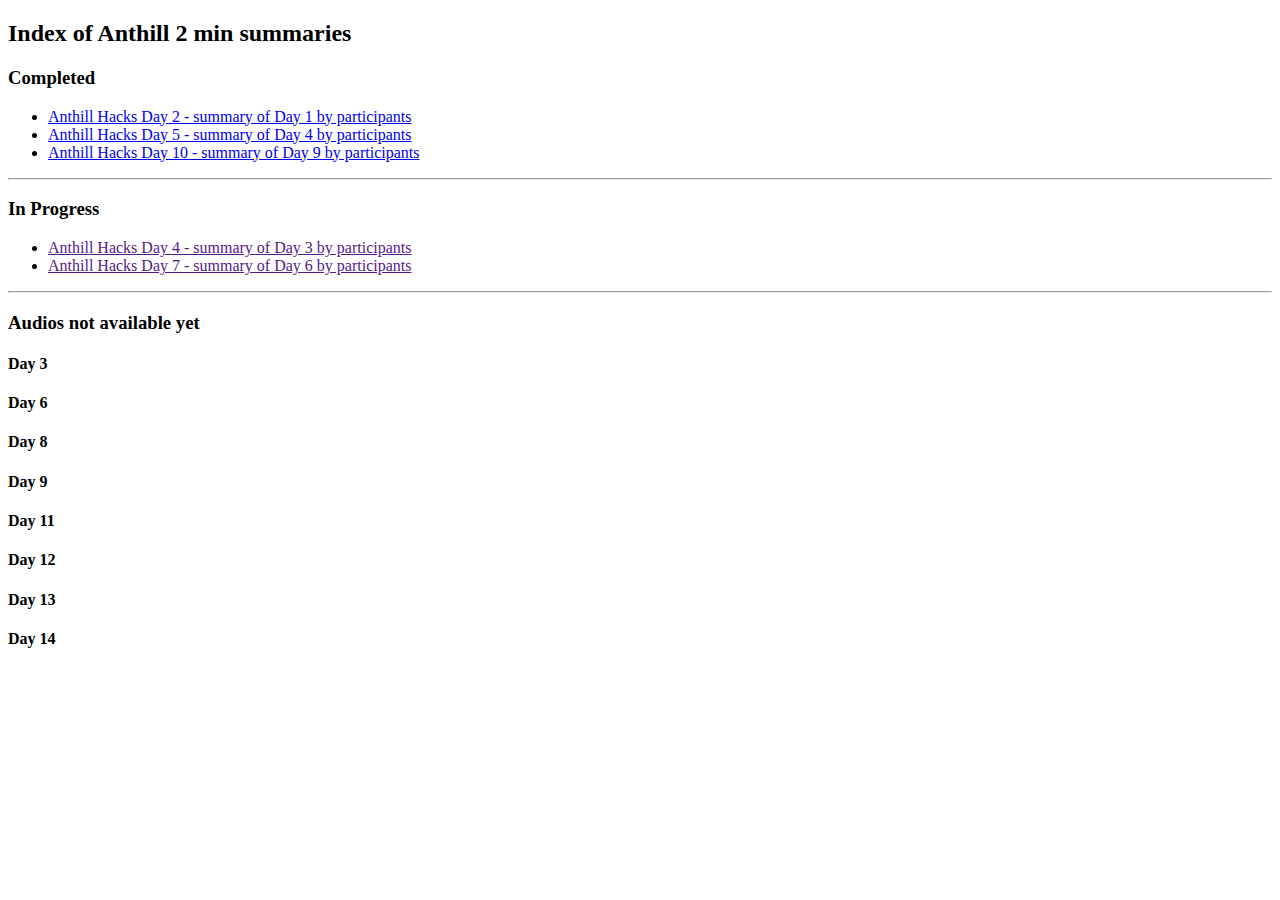
==== examples/index.html @ 8d051b90 "update links to stories" ====
<!DOCTYPE html>
<html lang="en">
  <head>
    <meta charset="utf-8">
    <title>Maaya Stories</title>
   
  </head>
  <body>
  <h2> Index of Anthill 2 min summaries </h2>
  <h3> Completed </h3>
    <ul>
    <li><a href="//janastu.github.io/maaya/examples/anthill-day-2">Anthill Hacks Day 2 - summary of Day 1 by participants</a></li>
    <li><a href="//janastu.github.io/maaya/examples/anthill-day-5">Anthill Hacks Day 5 - summary of Day 4 by participants</a></li>
    <li><a href="//janastu.github.io/maaya/examples/anthill-day-10">Anthill Hacks Day 10 - summary of Day 9 by participants </a></li>
    </ul>
    <hr>
   <h3> In Progress </h3>
   <ul>
    <li><a href="">Anthill Hacks Day 4 - summary of Day 3 by participants</a></li>
    <li><a href="">Anthill Hacks Day 7 - summary of Day 6 by participants</a></li>
   </ul>
   <hr>
   <h3> Audios not available yet </h3>
   <h4>Day 3</h4>
   <h4>Day 6</h4>
   <h4>Day 8</h4>
   <h4>Day 9</h4>
   <h4>Day 11</h4>
   <h4>Day 12</h4>
   <h4>Day 13</h4>
   <h4>Day 14</h4>
  </body>
</html>
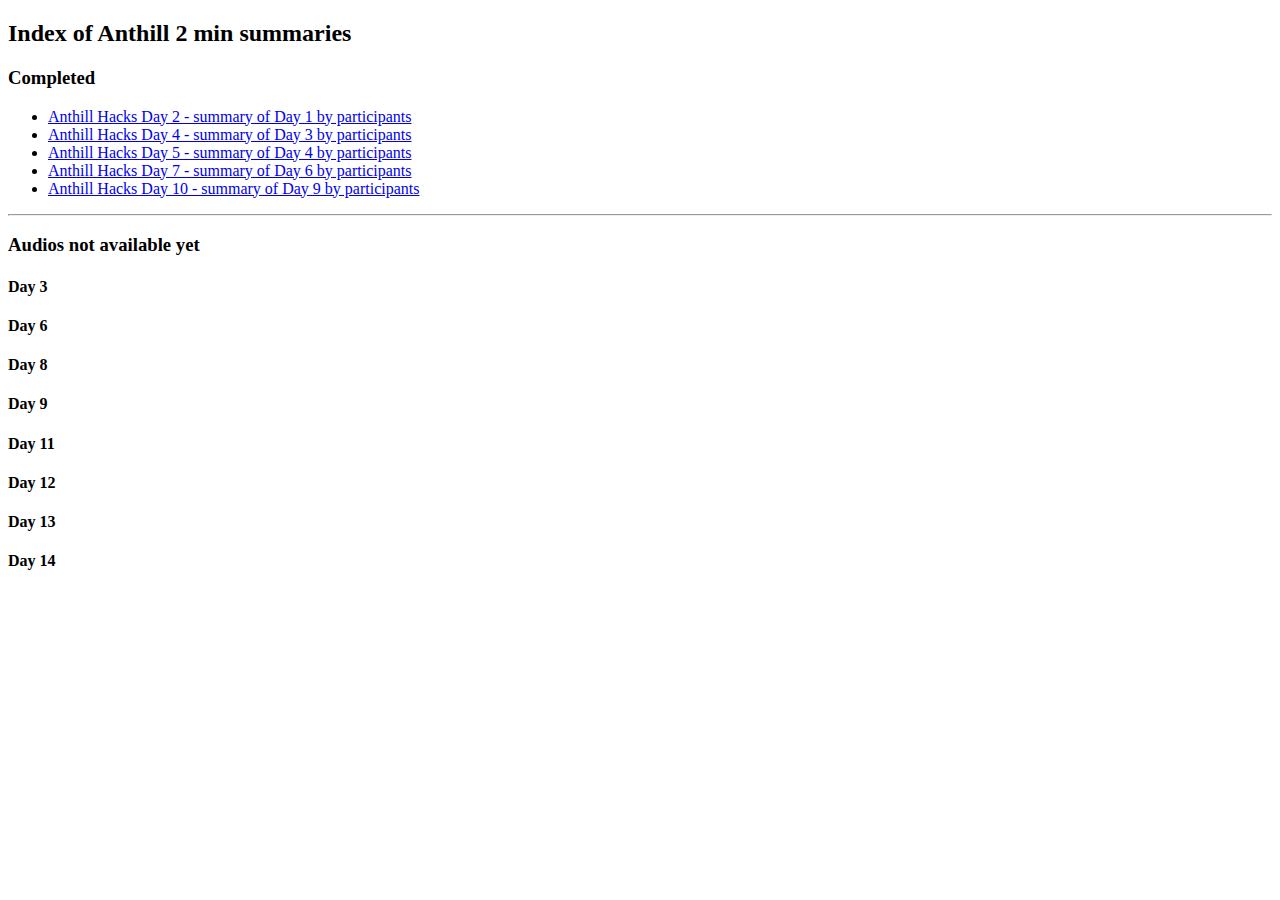
==== commit 76859034: "updated in index" ====
--- a/examples/index.html
+++ b/examples/index.html
@@ -2,24 +2,23 @@
 <html lang="en">
   <head>
     <meta charset="utf-8">
-    <title>Maaya Stories</title>
+    <title>Anthill - Maaya Stories</title>
    
   </head>
+
   <body>
   <h2> Index of Anthill 2 min summaries </h2>
   <h3> Completed </h3>
     <ul>
-    <li><a href="//janastu.github.io/maaya/examples/anthill-day-2">Anthill Hacks Day 2 - summary of Day 1 by participants</a></li>
-    <li><a href="//janastu.github.io/maaya/examples/anthill-day-5">Anthill Hacks Day 5 - summary of Day 4 by participants</a></li>
-    <li><a href="//janastu.github.io/maaya/examples/anthill-day-10">Anthill Hacks Day 10 - summary of Day 9 by participants </a></li>
+      <li><a href="//janastu.github.io/maaya/examples/anthill-day-2">Anthill Hacks Day 2 - summary of Day 1 by participants</a></li>
+      <li><a href="//janastu.github.io/maaya/examples/anthill-day-4">Anthill Hacks Day 4 - summary of Day 3 by participants </a></li>
+      <li><a href="//janastu.github.io/maaya/examples/anthill-day-5">Anthill Hacks Day 5 - summary of Day 4 by participants</a></li>
+      <li><a href="//janastu.github.io/maaya/examples/anthill-day-7">Anthill Hacks Day 7 - summary of Day 6 by participants</a></li>
+      <li><a href="//janastu.github.io/maaya/examples/anthill-day-10">Anthill Hacks Day 10 - summary of Day 9 by participants </a></li>
     </ul>
+
     <hr>
-   <h3> In Progress </h3>
-   <ul>
-    <li><a href="">Anthill Hacks Day 4 - summary of Day 3 by participants</a></li>
-    <li><a href="">Anthill Hacks Day 7 - summary of Day 6 by participants</a></li>
-   </ul>
-   <hr>
+
    <h3> Audios not available yet </h3>
    <h4>Day 3</h4>
    <h4>Day 6</h4>
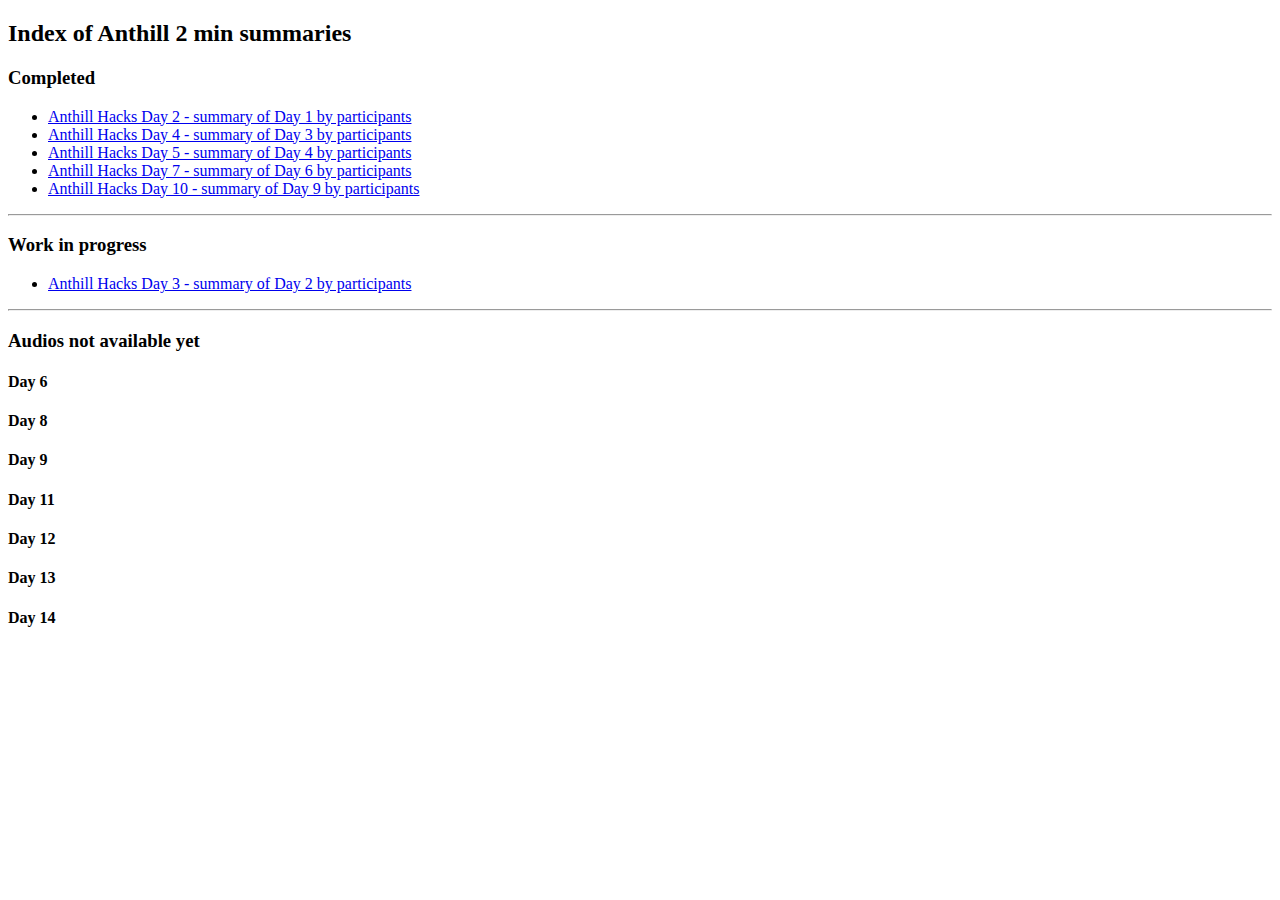
==== commit aec5608c: "work in progress for Day3" ====
--- a/examples/index.html
+++ b/examples/index.html
@@ -18,9 +18,13 @@
     </ul>
 
     <hr>
+      <h3> Work in progress </h3>
+    <ul>
+      <li><a href="//janastu.github.io/maaya/examples/anthill-day-3">Anthill Hacks Day 3 - summary of Day 2 by participants</a></li>
+    </ul> 
+    <hr>
 
    <h3> Audios not available yet </h3>
-   <h4>Day 3</h4>
    <h4>Day 6</h4>
    <h4>Day 8</h4>
    <h4>Day 9</h4>
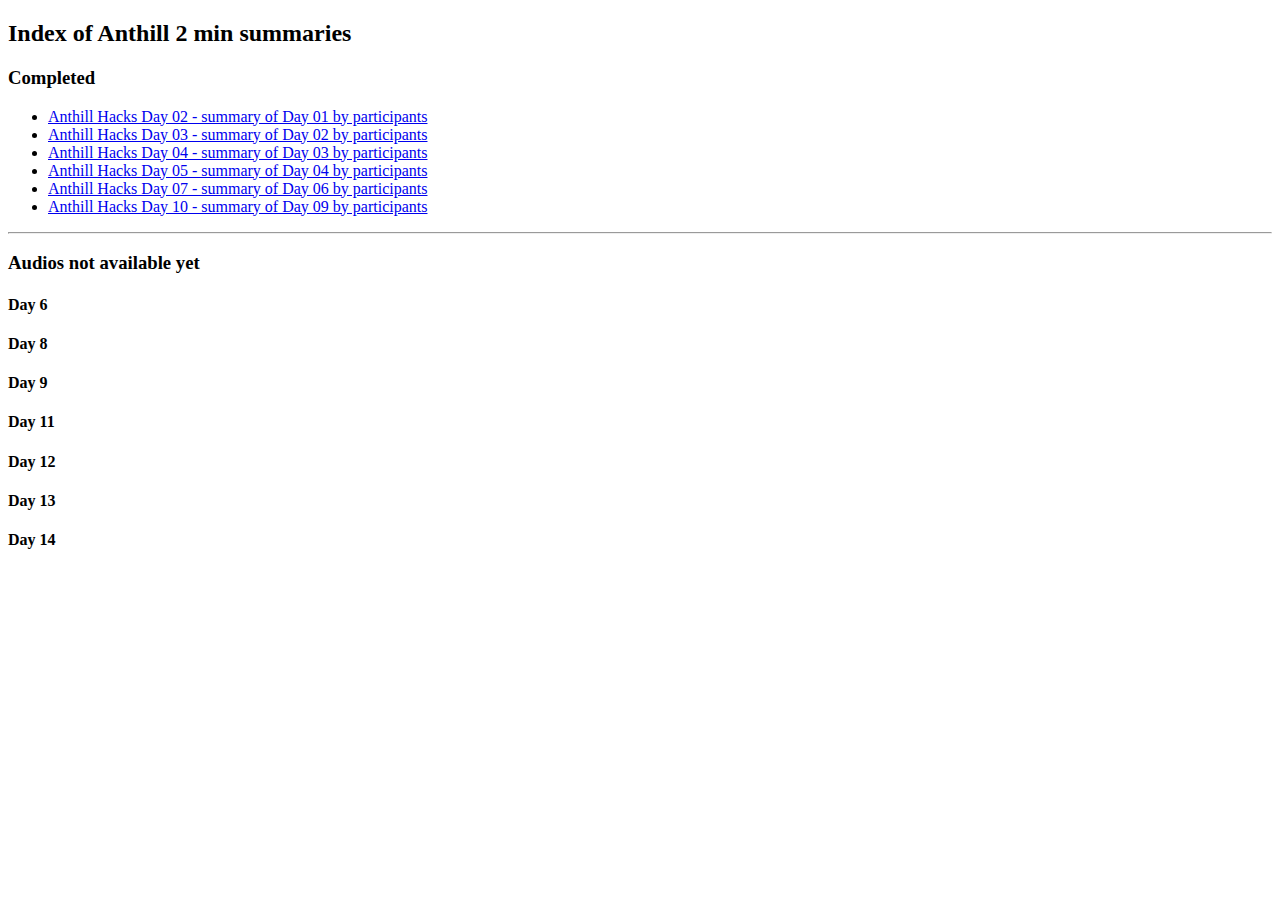
==== commit efd3ca98: "index pageindex page" ====
--- a/examples/index.html
+++ b/examples/index.html
@@ -10,20 +10,16 @@
   <h2> Index of Anthill 2 min summaries </h2>
   <h3> Completed </h3>
     <ul>
-      <li><a href="//janastu.github.io/maaya/examples/anthill-day-2">Anthill Hacks Day 2 - summary of Day 1 by participants</a></li>
-      <li><a href="//janastu.github.io/maaya/examples/anthill-day-4">Anthill Hacks Day 4 - summary of Day 3 by participants </a></li>
-      <li><a href="//janastu.github.io/maaya/examples/anthill-day-5">Anthill Hacks Day 5 - summary of Day 4 by participants</a></li>
-      <li><a href="//janastu.github.io/maaya/examples/anthill-day-7">Anthill Hacks Day 7 - summary of Day 6 by participants</a></li>
-      <li><a href="//janastu.github.io/maaya/examples/anthill-day-10">Anthill Hacks Day 10 - summary of Day 9 by participants </a></li>
+      <li><a href="//janastu.github.io/maaya/examples/anthill-day-02">Anthill Hacks Day 02 - summary of Day 01 by participants</a></li>
+      <li><a href="//janastu.github.io/maaya/examples/anthill-day-03">Anthill Hacks Day 03 - summary of Day 02 by participants</a></li>
+      <li><a href="//janastu.github.io/maaya/examples/anthill-day-04">Anthill Hacks Day 04 - summary of Day 03 by participants</a></li>
+      <li><a href="//janastu.github.io/maaya/examples/anthill-day-05">Anthill Hacks Day 05 - summary of Day 04 by participants</a></li>
+      <li><a href="//janastu.github.io/maaya/examples/anthill-day-07">Anthill Hacks Day 07 - summary of Day 06 by participants</a></li>
+      <li><a href="//janastu.github.io/maaya/examples/anthill-day-10">Anthill Hacks Day 10 - summary of Day 09 by participants</a></li>
     </ul>
 
     <hr>
-      <h3> Work in progress </h3>
-    <ul>
-      <li><a href="//janastu.github.io/maaya/examples/anthill-day-3">Anthill Hacks Day 3 - summary of Day 2 by participants</a></li>
-    </ul> 
-    <hr>
-
+    
    <h3> Audios not available yet </h3>
    <h4>Day 6</h4>
    <h4>Day 8</h4>
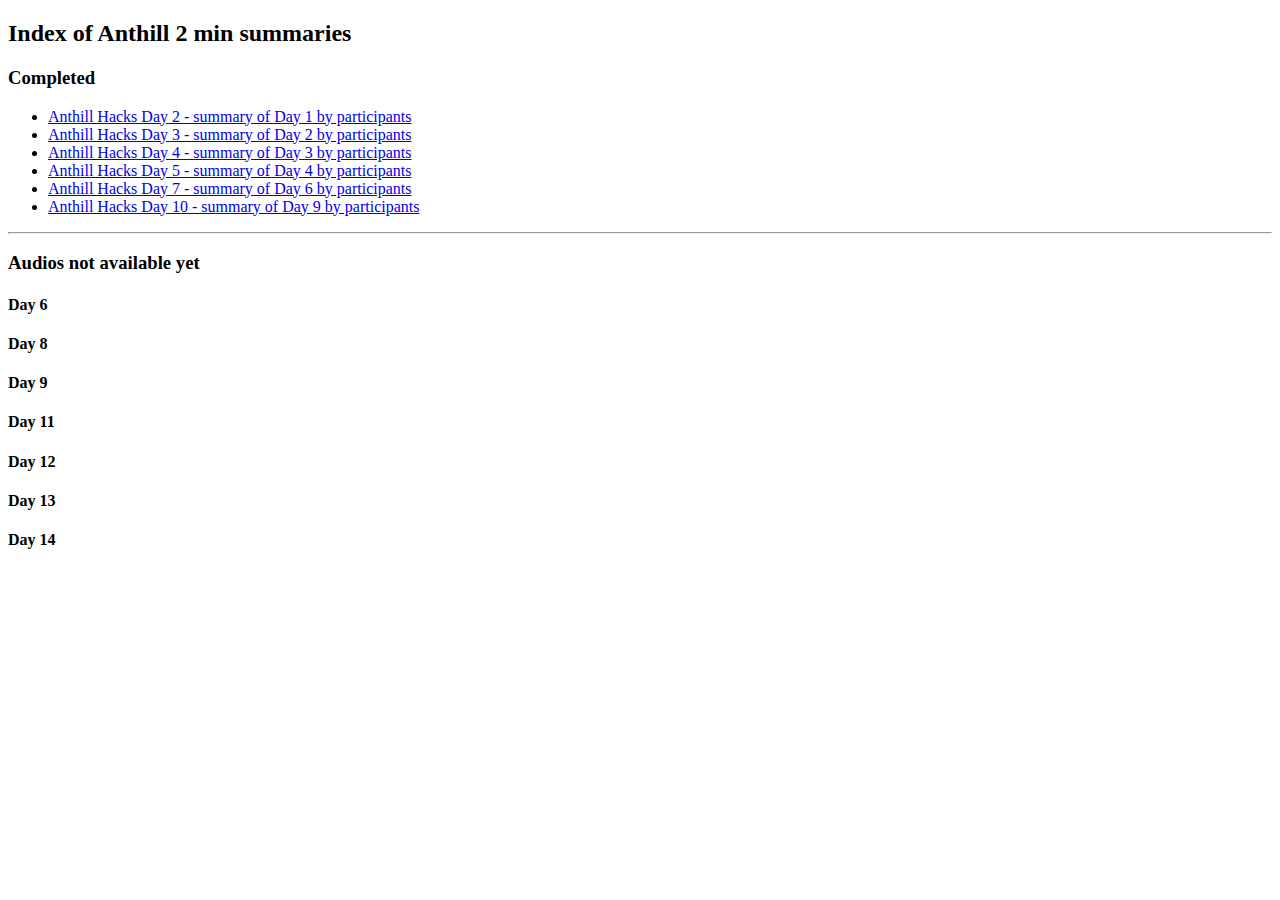
==== commit c62534bf: "index page edited" ====
--- a/examples/index.html
+++ b/examples/index.html
@@ -10,16 +10,24 @@
   <h2> Index of Anthill 2 min summaries </h2>
   <h3> Completed </h3>
     <ul>
-      <li><a href="//janastu.github.io/maaya/examples/anthill-day-02">Anthill Hacks Day 02 - summary of Day 01 by participants</a></li>
-      <li><a href="//janastu.github.io/maaya/examples/anthill-day-03">Anthill Hacks Day 03 - summary of Day 02 by participants</a></li>
-      <li><a href="//janastu.github.io/maaya/examples/anthill-day-04">Anthill Hacks Day 04 - summary of Day 03 by participants</a></li>
-      <li><a href="//janastu.github.io/maaya/examples/anthill-day-05">Anthill Hacks Day 05 - summary of Day 04 by participants</a></li>
-      <li><a href="//janastu.github.io/maaya/examples/anthill-day-07">Anthill Hacks Day 07 - summary of Day 06 by participants</a></li>
-      <li><a href="//janastu.github.io/maaya/examples/anthill-day-10">Anthill Hacks Day 10 - summary of Day 09 by participants</a></li>
+      <li><a href="//janastu.github.io/maaya/examples/anthill-day-2">Anthill Hacks Day 2 - summary of Day 1 by participants</a></li>
+
+      <li><a href="//janastu.github.io/maaya/examples/anthill-day-3/">Anthill Hacks Day 3 - summary of Day 2 by participants</a></li>
+
+      <li><a href="//janastu.github.io/maaya/examples/anthill-day-4">Anthill Hacks Day 4 - summary of Day 3 by participants </a></li>
+
+      <li><a href="//janastu.github.io/maaya/examples/anthill-day-5">Anthill Hacks Day 5 - summary of Day 4 by participants</a></li>
+
+      <li><a href="//janastu.github.io/maaya/examples/anthill-day-7">Anthill Hacks Day 7 - summary of Day 6 by participants</a></li>
+      
+      <li><a href="//janastu.github.io/maaya/examples/anthill-day-10">Anthill Hacks Day 10 - summary of Day 9 by participants </a></li>
     </ul>
 
     <hr>
-    
+
+
+
+
    <h3> Audios not available yet </h3>
    <h4>Day 6</h4>
    <h4>Day 8</h4>
